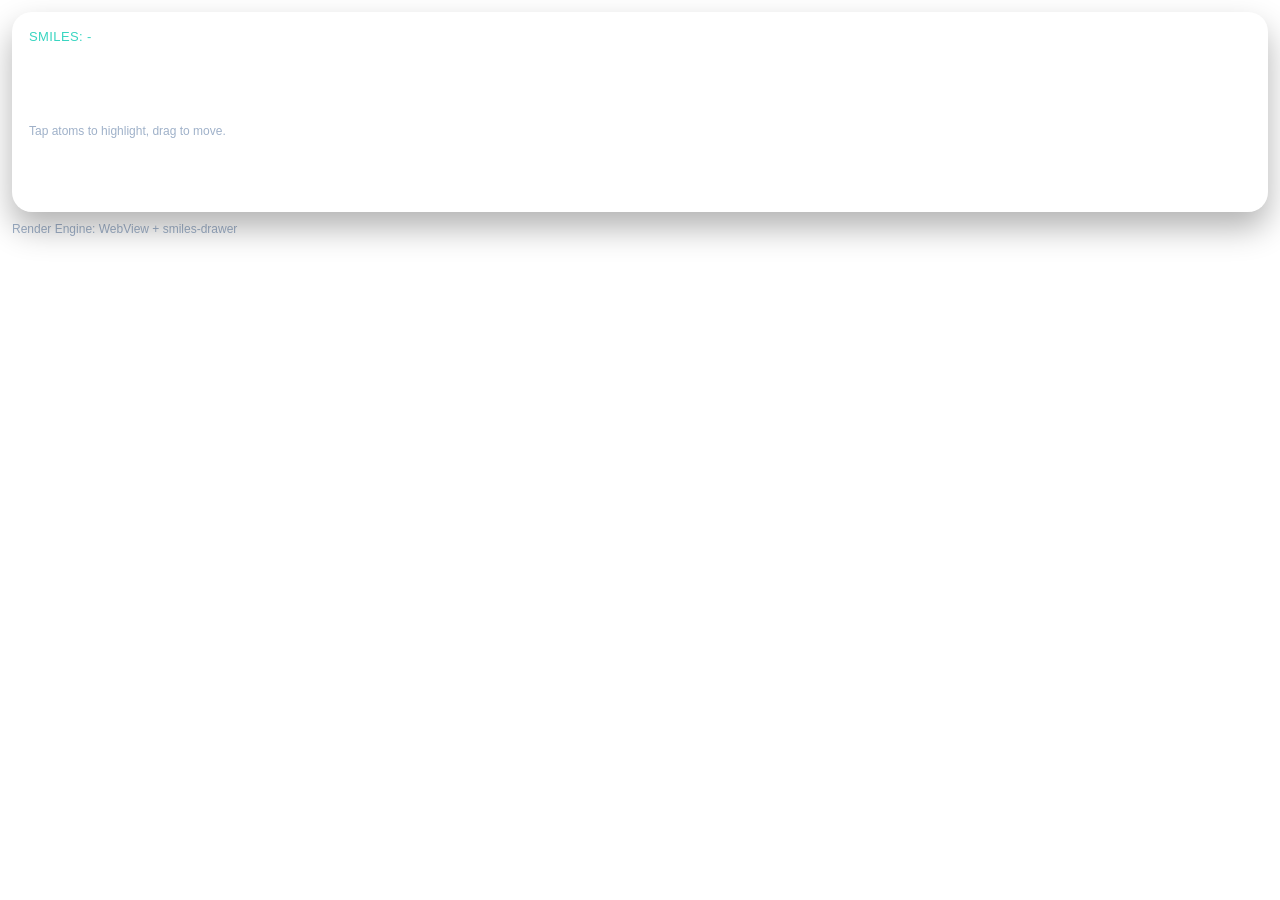
==== assets/web/index.html @ 830e9e64 "Fix entry point and clean artifacts" ====
<!doctype html>
<html lang="en">
  <head>
    <meta charset="utf-8" />
    <meta name="viewport" content="width=device-width, initial-scale=1" />
    <title>ChemVISION Renderer</title>
    <link rel="stylesheet" href="app.css" />
  </head>
  <body>
    <div id="container">
      <div id="render-area">
        <div id="smiles-text">SMILES: -</div>
        <div id="atom-list" aria-label="Atom list"></div>
        <div id="hint">Tap atoms to highlight, drag to move.</div>
      </div>
      <div id="engine-label">Render Engine: WebView + smiles-drawer</div>
    </div>
    <script src="../js/openchemlib.js"></script>
    <script src="../js/smiles-drawer.js"></script>
    <script src="app.js"></script>
  </body>
</html>
---- assets/web/app.css ----
* {
  box-sizing: border-box;
}

:root {
  --ink: #0b0f1a;
  --navy: #0f172a;
  --navy-2: #101a2b;
  --aqua: #38d5c1;
  --lime: #b7f171;
  --amber: #f6b355;
  --mist: #e9eef5;
  --soft: #cdd6e5;
  --glass: rgba(255, 255, 255, 0.08);
  --glass-strong: rgba(255, 255, 255, 0.12);
  --shadow: rgba(5, 12, 24, 0.45);
}

body {
  margin: 0;
  font-family: "Space Grotesk", "Noto Sans SC", "PingFang SC", "Microsoft YaHei",
    sans-serif;
  background: transparent;
  color: #f3f6fb;
}

#container {
  padding: 12px;
}

#render-area {
  background: rgba(255, 255, 255, 0.05);
  border-radius: 20px;
  padding: 16px;
  min-height: 200px;
  border: 1px solid rgba(255, 255, 255, 0.12);
  box-shadow: 0 16px 32px rgba(0, 0, 0, 0.3);
  backdrop-filter: blur(12px);
}

#smiles-text {
  font-size: 13px;
  color: var(--aqua);
  margin-bottom: 12px;
  letter-spacing: 0.4px;
}

#atom-list {
  display: flex;
  flex-wrap: wrap;
  gap: 8px;
  min-height: 56px;
}

.atom {
  display: inline-flex;
  align-items: center;
  justify-content: center;
  padding: 6px 10px;
  border-radius: 12px;
  background: rgba(255, 255, 255, 0.06);
  border: 1px solid rgba(255, 255, 255, 0.1);
  font-weight: 600;
  cursor: pointer;
  user-select: none;
  color: #e8edf4;
  transition: background 140ms ease, border-color 140ms ease, transform 140ms ease;
}

.atom.selected {
  background: rgba(56, 213, 193, 0.2);
  border-color: rgba(56, 213, 193, 0.5);
  box-shadow: 0 0 12px rgba(56, 213, 193, 0.35);
}

.atom.dragging {
  opacity: 0.85;
  transform: scale(1.03);
}

#hint {
  margin-top: 12px;
  font-size: 12px;
  color: #9fb1c9;
}

#engine-label {
  margin-top: 10px;
  font-size: 12px;
  color: #9fb1c9;
}
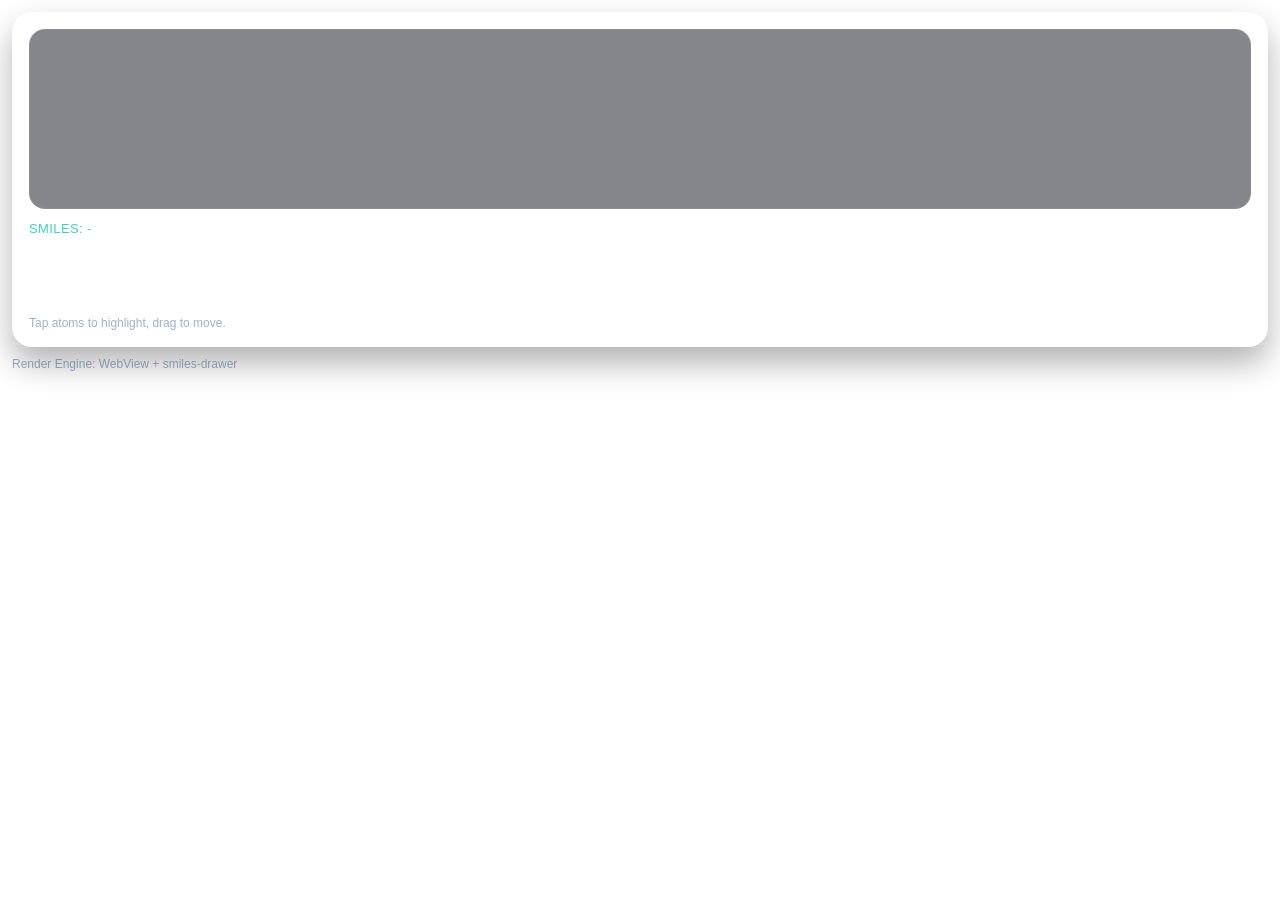
==== commit 425e805e: "Adjust Dart SDK and update web assets" ====
--- a/assets/web/index.html
+++ b/assets/web/index.html
@@ -9,6 +9,9 @@
   <body>
     <div id="container">
       <div id="render-area">
+        <div id="structure-view">
+          <svg id="smiles-canvas" aria-label="structure"></svg>
+        </div>
         <div id="smiles-text">SMILES: -</div>
         <div id="atom-list" aria-label="Atom list"></div>
         <div id="hint">Tap atoms to highlight, drag to move.</div>
--- a/assets/web/app.css
+++ b/assets/web/app.css
@@ -36,6 +36,22 @@
   border: 1px solid rgba(255, 255, 255, 0.12);
   box-shadow: 0 16px 32px rgba(0, 0, 0, 0.3);
   backdrop-filter: blur(12px);
+}
+
+#structure-view {
+  height: 180px;
+  border-radius: 16px;
+  background: rgba(11, 15, 26, 0.5);
+  border: 1px solid rgba(255, 255, 255, 0.08);
+  display: flex;
+  align-items: center;
+  justify-content: center;
+  margin-bottom: 12px;
+}
+
+#smiles-canvas {
+  width: 100%;
+  height: 100%;
 }
 
 #smiles-text {
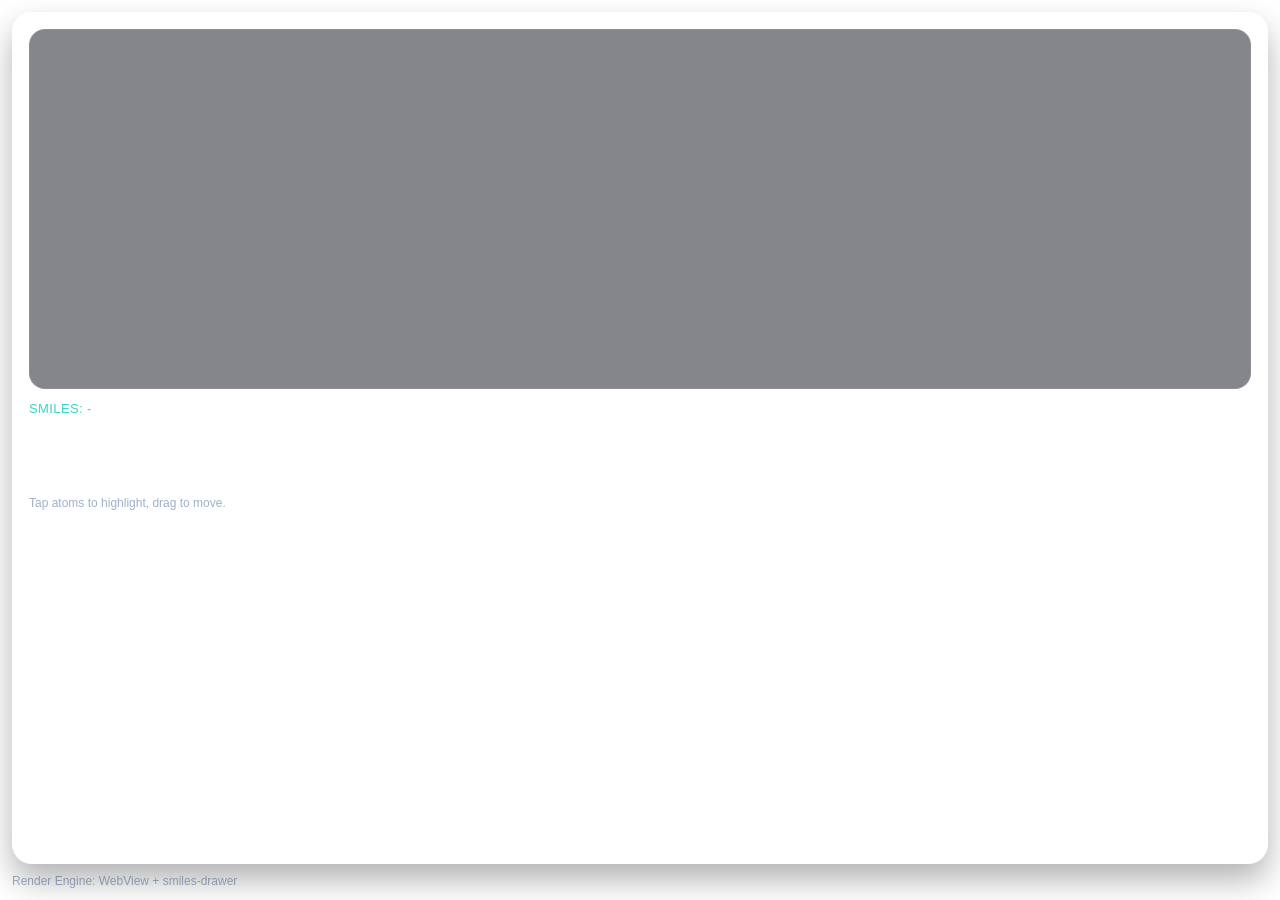
==== commit 2a05979c: "feat: Enhance structure caching and service with mode support - Updated StructureCacheStore to accep" ====
--- a/assets/web/index.html
+++ b/assets/web/index.html
@@ -18,7 +18,6 @@
       </div>
       <div id="engine-label">Render Engine: WebView + smiles-drawer</div>
     </div>
-    <script src="../js/openchemlib.js"></script>
     <script src="../js/smiles-drawer.js"></script>
     <script src="app.js"></script>
   </body>
--- a/assets/web/app.css
+++ b/assets/web/app.css
@@ -16,16 +16,22 @@
   --shadow: rgba(5, 12, 24, 0.45);
 }
 
+html,
 body {
   margin: 0;
   font-family: "Space Grotesk", "Noto Sans SC", "PingFang SC", "Microsoft YaHei",
     sans-serif;
   background: transparent;
   color: #f3f6fb;
+  height: 100%;
+  overflow: hidden;
 }
 
 #container {
   padding: 12px;
+  height: 100%;
+  display: flex;
+  flex-direction: column;
 }
 
 #render-area {
@@ -33,13 +39,25 @@
   border-radius: 20px;
   padding: 16px;
   min-height: 200px;
+  flex: 1;
+  min-height: 0;
+  display: flex;
+  flex-direction: column;
+  overflow: hidden;
   border: 1px solid rgba(255, 255, 255, 0.12);
   box-shadow: 0 16px 32px rgba(0, 0, 0, 0.3);
   backdrop-filter: blur(12px);
 }
 
+#render-area.compact-mode {
+  padding: 10px;
+}
+
 #structure-view {
-  height: 180px;
+  width: 100%;
+  aspect-ratio: 16 / 9;
+  min-height: 200px;
+  max-height: 360px;
   border-radius: 16px;
   background: rgba(11, 15, 26, 0.5);
   border: 1px solid rgba(255, 255, 255, 0.08);
@@ -47,11 +65,25 @@
   align-items: center;
   justify-content: center;
   margin-bottom: 12px;
+  overflow: hidden;
+  touch-action: none;
+  cursor: grab;
+}
+
+#render-area.compact-mode #structure-view {
+  min-height: 124px;
+  max-height: 160px;
+  aspect-ratio: 3.2 / 1;
+}
+
+#structure-view.panning {
+  cursor: grabbing;
 }
 
 #smiles-canvas {
   width: 100%;
   height: 100%;
+  transform-origin: center center;
 }
 
 #smiles-text {
@@ -104,4 +136,12 @@
   margin-top: 10px;
   font-size: 12px;
   color: #9fb1c9;
+  word-break: break-word;
 }
+
+.compact-mode #smiles-text,
+.compact-mode #atom-list,
+.compact-mode #hint,
+.compact-mode #engine-label {
+  display: none !important;
+}
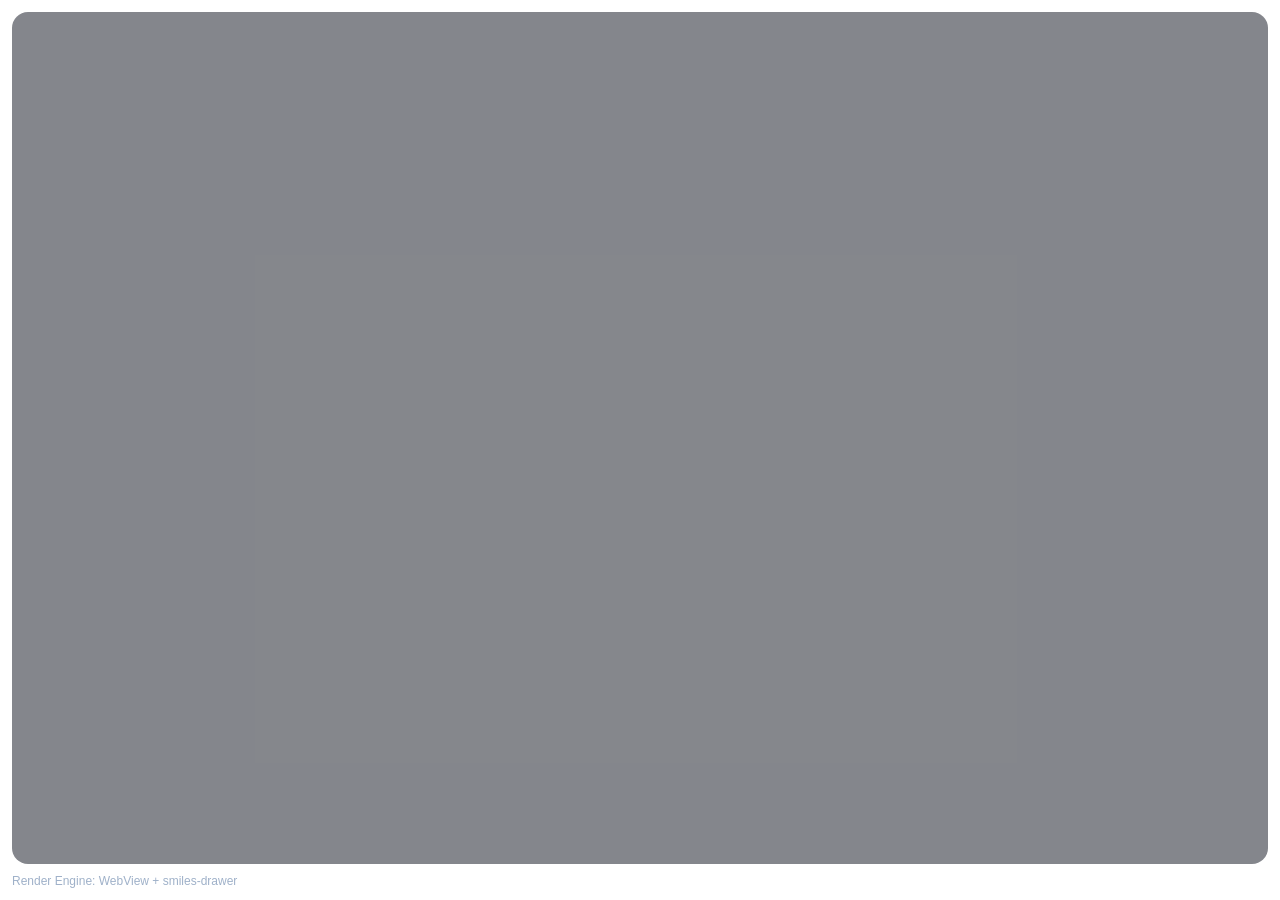
==== commit cd0d5072: "feat: Implement SMILES name resolution and structure editor - Added SmilesNameResolvePage for resolv" ====
--- a/assets/web/index.html
+++ b/assets/web/index.html
@@ -12,9 +12,6 @@
         <div id="structure-view">
           <svg id="smiles-canvas" aria-label="structure"></svg>
         </div>
-        <div id="smiles-text">SMILES: -</div>
-        <div id="atom-list" aria-label="Atom list"></div>
-        <div id="hint">Tap atoms to highlight, drag to move.</div>
       </div>
       <div id="engine-label">Render Engine: WebView + smiles-drawer</div>
     </div>
--- a/assets/web/app.css
+++ b/assets/web/app.css
@@ -35,39 +35,29 @@
 }
 
 #render-area {
-  background: rgba(255, 255, 255, 0.05);
-  border-radius: 20px;
-  padding: 16px;
-  min-height: 200px;
   flex: 1;
   min-height: 0;
   display: flex;
   flex-direction: column;
   overflow: hidden;
-  border: 1px solid rgba(255, 255, 255, 0.12);
-  box-shadow: 0 16px 32px rgba(0, 0, 0, 0.3);
-  backdrop-filter: blur(12px);
 }
 
 #render-area.compact-mode {
-  padding: 10px;
+  /* no extra styling — fits content only */
 }
 
 #structure-view {
   width: 100%;
-  aspect-ratio: 16 / 9;
-  min-height: 200px;
-  max-height: 360px;
+  height: 100%;
   border-radius: 16px;
   background: rgba(11, 15, 26, 0.5);
-  border: 1px solid rgba(255, 255, 255, 0.08);
   display: flex;
   align-items: center;
   justify-content: center;
-  margin-bottom: 12px;
   overflow: hidden;
   touch-action: none;
   cursor: grab;
+  contain: layout paint style;
 }
 
 #render-area.compact-mode #structure-view {
@@ -84,52 +74,9 @@
   width: 100%;
   height: 100%;
   transform-origin: center center;
-}
-
-#smiles-text {
-  font-size: 13px;
-  color: var(--aqua);
-  margin-bottom: 12px;
-  letter-spacing: 0.4px;
-}
-
-#atom-list {
-  display: flex;
-  flex-wrap: wrap;
-  gap: 8px;
-  min-height: 56px;
-}
-
-.atom {
-  display: inline-flex;
-  align-items: center;
-  justify-content: center;
-  padding: 6px 10px;
-  border-radius: 12px;
-  background: rgba(255, 255, 255, 0.06);
-  border: 1px solid rgba(255, 255, 255, 0.1);
-  font-weight: 600;
-  cursor: pointer;
-  user-select: none;
-  color: #e8edf4;
-  transition: background 140ms ease, border-color 140ms ease, transform 140ms ease;
-}
-
-.atom.selected {
-  background: rgba(56, 213, 193, 0.2);
-  border-color: rgba(56, 213, 193, 0.5);
-  box-shadow: 0 0 12px rgba(56, 213, 193, 0.35);
-}
-
-.atom.dragging {
-  opacity: 0.85;
-  transform: scale(1.03);
-}
-
-#hint {
-  margin-top: 12px;
-  font-size: 12px;
-  color: #9fb1c9;
+  touch-action: none;
+  will-change: transform;
+  backface-visibility: hidden;
 }
 
 #engine-label {
@@ -139,9 +86,6 @@
   word-break: break-word;
 }
 
-.compact-mode #smiles-text,
-.compact-mode #atom-list,
-.compact-mode #hint,
 .compact-mode #engine-label {
   display: none !important;
 }
